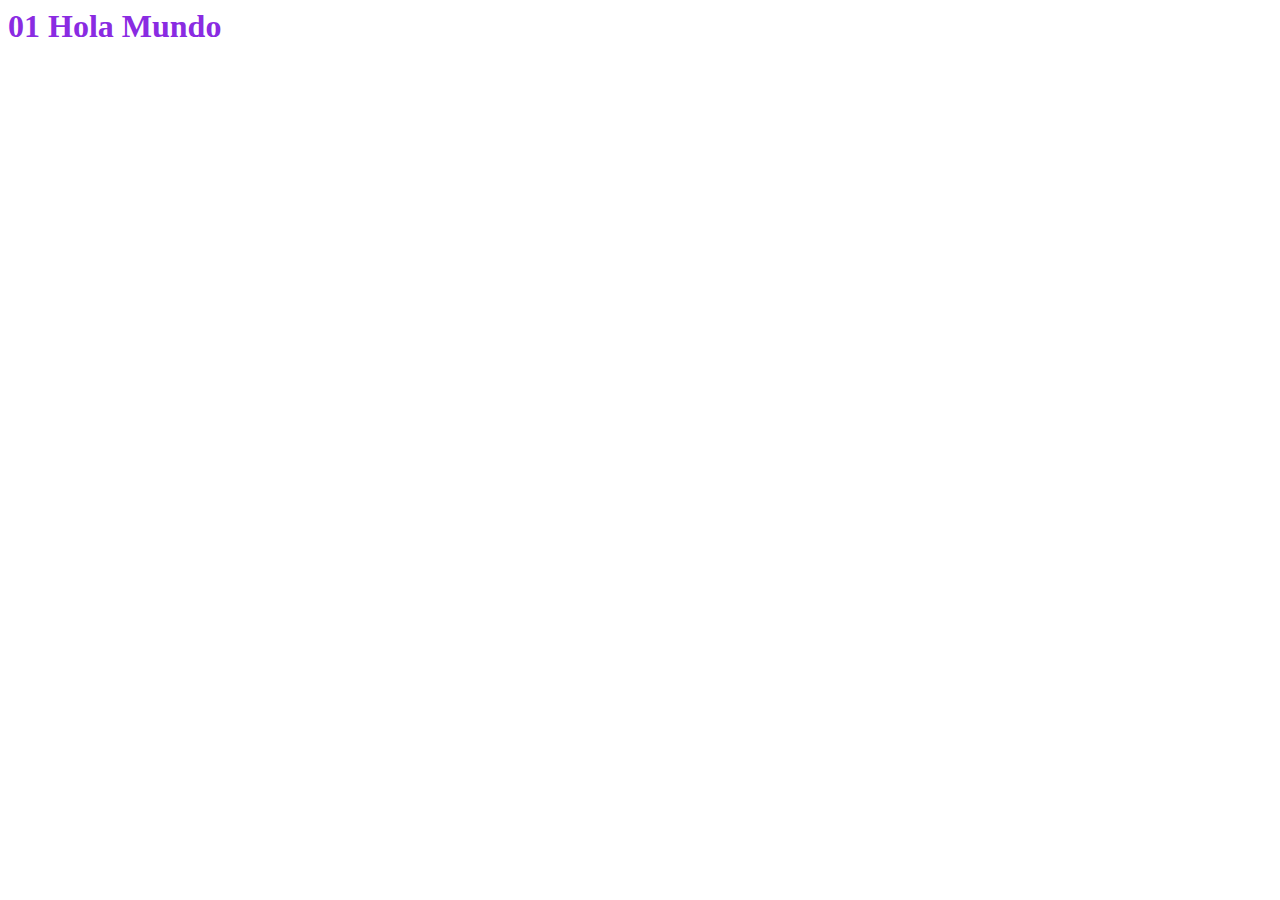
==== 01 Hola Mundo/index.html @ a57274d6 "Hola" ====
<html>
    <head>
        <title>01 Hola Mundo</title>
        <link rel="stylesheet" href="style.css">
    </head>
    <body>
        <h1>01 Hola Mundo</h1>
        <script src="script.js"></script>
    </body>
</html>
---- 01 Hola Mundo/style.css ----
h1 {
    color:blueviolet;
}
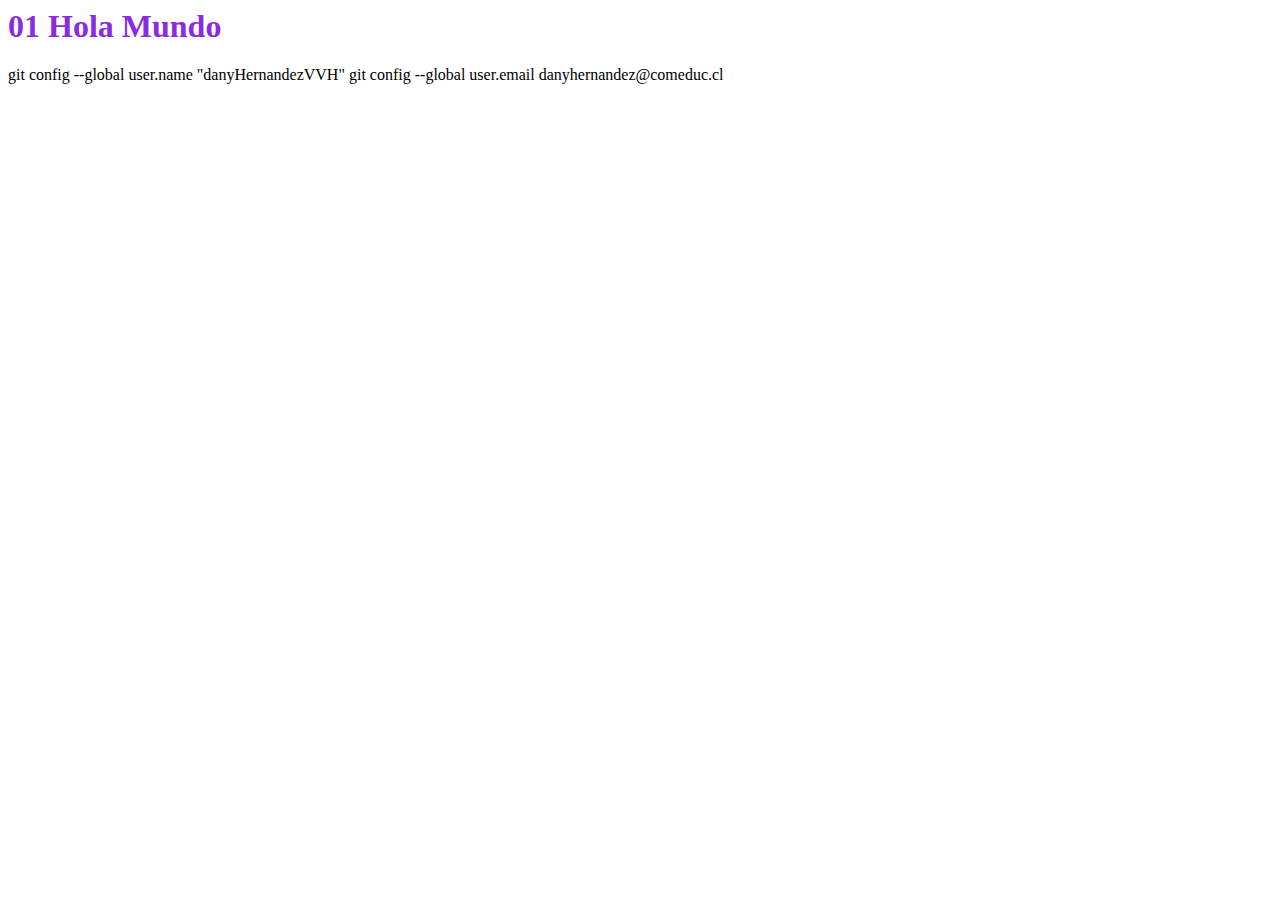
==== commit ed8059bb: "hola" ====
--- a/01 Hola Mundo/index.html
+++ b/01 Hola Mundo/index.html
@@ -7,4 +7,8 @@
         <h1>01 Hola Mundo</h1>
         <script src="script.js"></script>
     </body>
-</html>+</html>
+
+git config --global user.name "danyHernandezVVH"
+git config --global user.email danyhernandez@comeduc.cl
+
